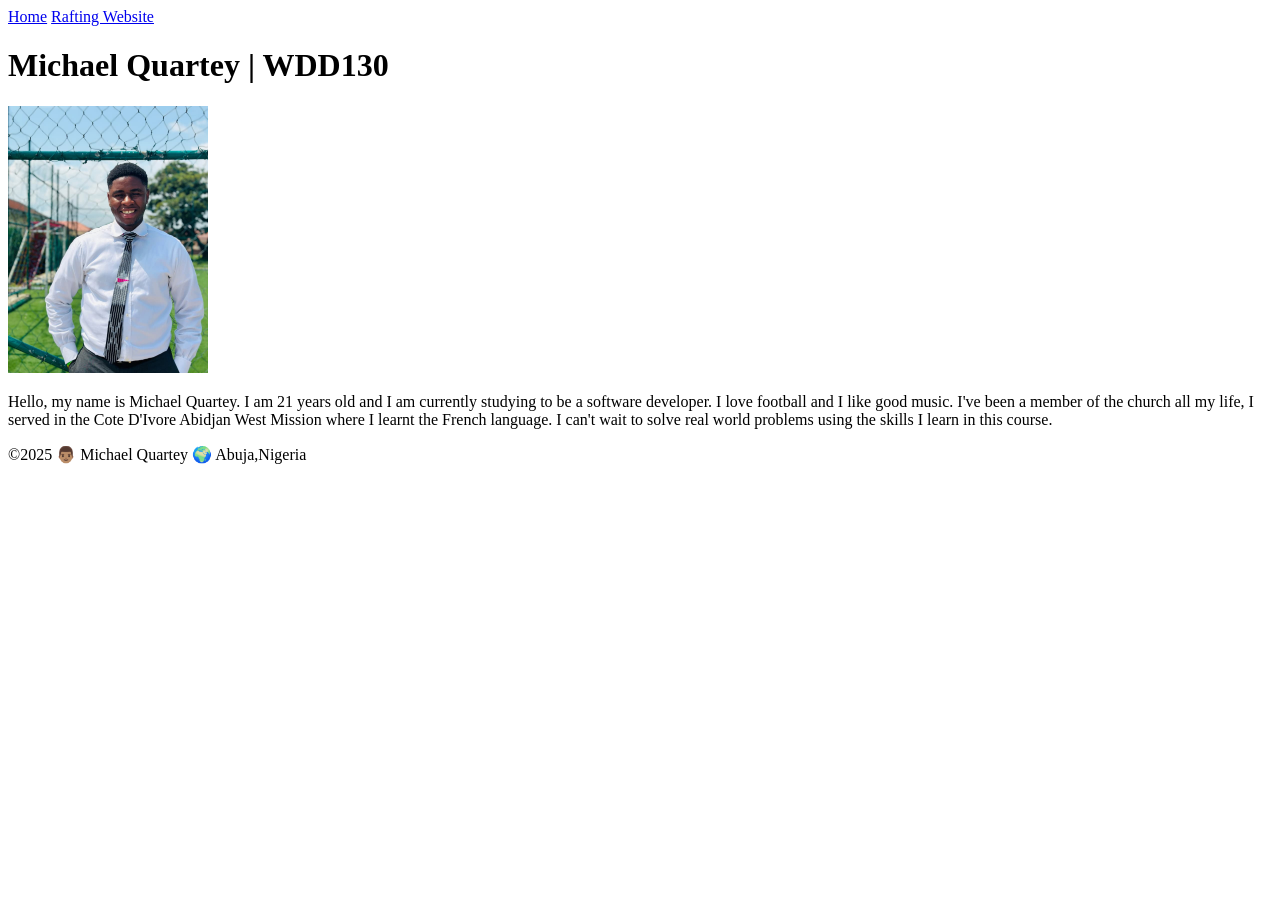
==== index.html @ f6e94cba "Modifications" ====
<!DOCTYPE html>
<html lang="en">

<head>
    <meta charset="UTF-8">
    <meta name="viewport" content="width=device-width, initial-scale=1.0">
    <title> Michael Ifeanyi Quartey | WDD 130</title>
</head>

<body>
    <header>
        <nav>
            <a href="#">Home</a>
            <a href="wwr/">Rafting Website</a>
        </nav>
    </header>
    <main>
        <h1>Michael Quartey | WDD130</h1>
        <img src="images/profile.jpg" alt="Michael Quartey" width="200">
        <p>Hello, my name is Michael Quartey. I am 21 years old and I am currently studying to be a software developer.
            I love football and I like good music. I've been a member of the church all my life, I served in the Cote
            D'Ivore Abidjan West Mission where I learnt the French language. I can't wait to solve real world problems
            using the skills I learn in this course.
        </p>
    </main>
    <footer>
        <p>
            &copy;2025 👨🏽 Michael Quartey 🌍 Abuja,Nigeria
        </p>
    </footer>
</body>

</html>
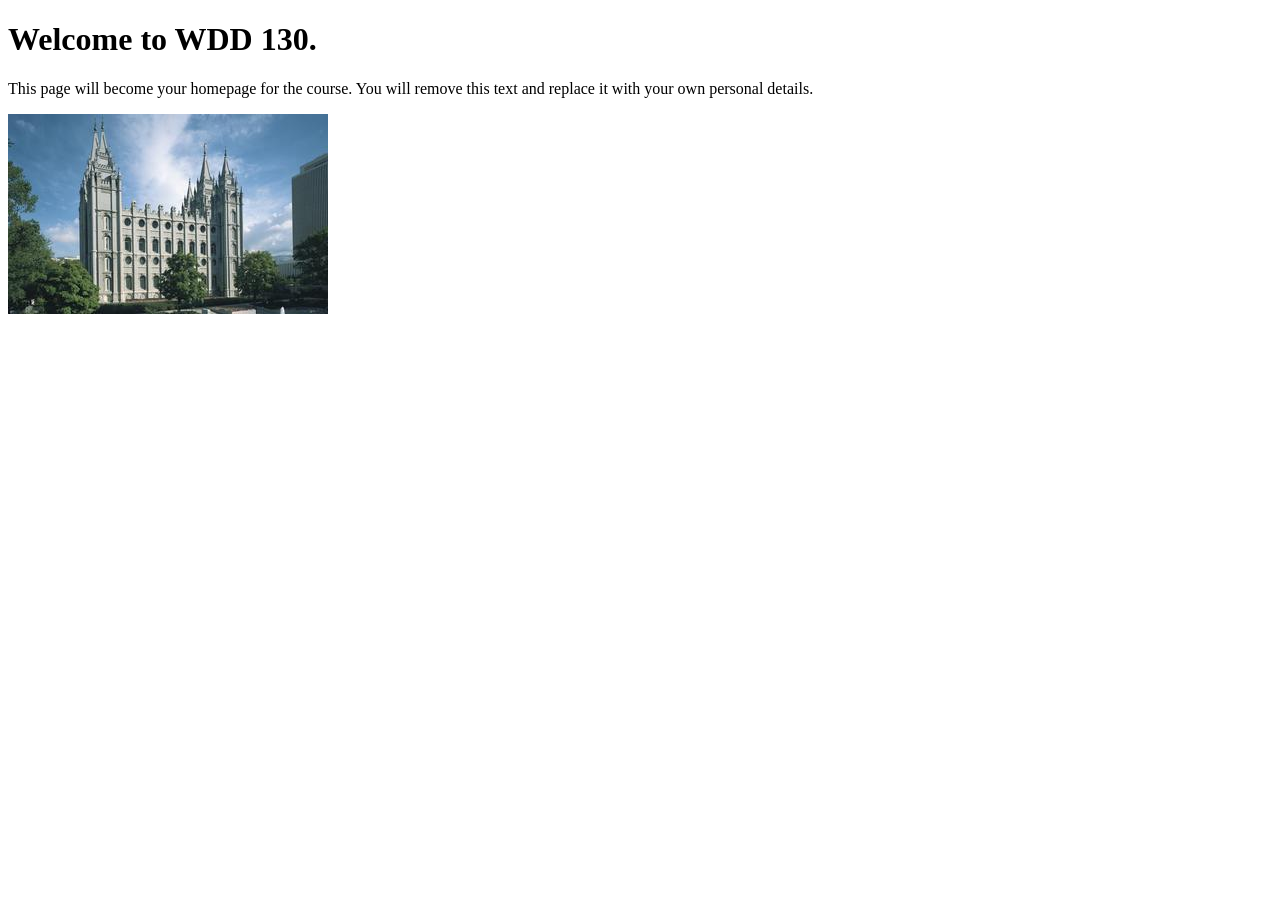
==== commit 5fb0800b: "Initial commit" ====
--- a/index.html
+++ b/index.html
@@ -1,33 +1,14 @@
 <!DOCTYPE html>
 <html lang="en">
-
 <head>
     <meta charset="UTF-8">
     <meta name="viewport" content="width=device-width, initial-scale=1.0">
-    <title> Michael Ifeanyi Quartey | WDD 130</title>
+    <title>WDD 130 | Personal Homepage</title>
 </head>
+<body>
+    <h1>Welcome to WDD 130.</h1>
+    <p>This page will become your homepage for the course. You will remove this text and replace it with your own personal details.</p>
 
-<body>
-    <header>
-        <nav>
-            <a href="#">Home</a>
-            <a href="wwr/">Rafting Website</a>
-        </nav>
-    </header>
-    <main>
-        <h1>Michael Quartey | WDD130</h1>
-        <img src="images/profile.jpg" alt="Michael Quartey" width="200">
-        <p>Hello, my name is Michael Quartey. I am 21 years old and I am currently studying to be a software developer.
-            I love football and I like good music. I've been a member of the church all my life, I served in the Cote
-            D'Ivore Abidjan West Mission where I learnt the French language. I can't wait to solve real world problems
-            using the skills I learn in this course.
-        </p>
-    </main>
-    <footer>
-        <p>
-            &copy;2025 👨🏽 Michael Quartey 🌍 Abuja,Nigeria
-        </p>
-    </footer>
+    <img src="images/salt-lake-temple.jpg" alt="The Salt Lake Temple.">
 </body>
-
 </html>
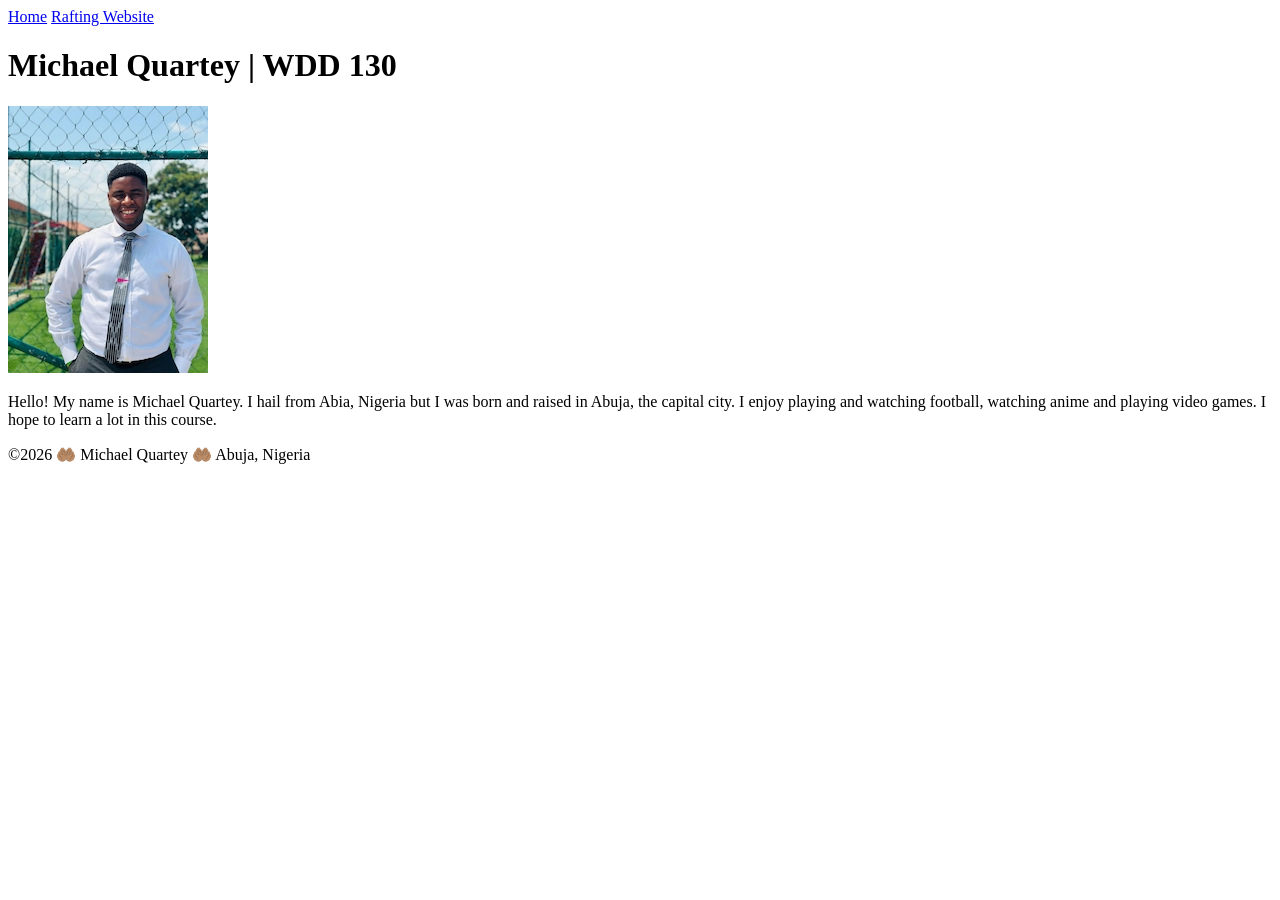
==== commit 7f4285f2: "W1 final assignment" ====
--- a/index.html
+++ b/index.html
@@ -3,12 +3,23 @@
 <head>
     <meta charset="UTF-8">
     <meta name="viewport" content="width=device-width, initial-scale=1.0">
-    <title>WDD 130 | Personal Homepage</title>
+    <title>Michael Quartey | WDD 130</title>
 </head>
 <body>
-    <h1>Welcome to WDD 130.</h1>
-    <p>This page will become your homepage for the course. You will remove this text and replace it with your own personal details.</p>
-
-    <img src="images/salt-lake-temple.jpg" alt="The Salt Lake Temple.">
+    <header>
+        <nav>
+            <a href="#">Home</a>
+            <a href="wwr/">Rafting Website</a>
+        </nav>
+    </header>
+    <main>
+        <h1>Michael Quartey | WDD 130</h1>
+        <img src="images/profile.webp" alt="Michael Quartey.">
+        <p>Hello! My name is Michael Quartey. I hail from Abia, Nigeria but I was born and raised in Abuja, the capital city. I enjoy playing and watching football, watching anime and playing video games. I hope to learn a lot in this course.</p>
+    </main>
+    <footer>
+        <p>©️2026 🤲🏽 Michael Quartey 🤲🏽 Abuja, Nigeria</p>
+    </footer>
+    
 </body>
 </html>
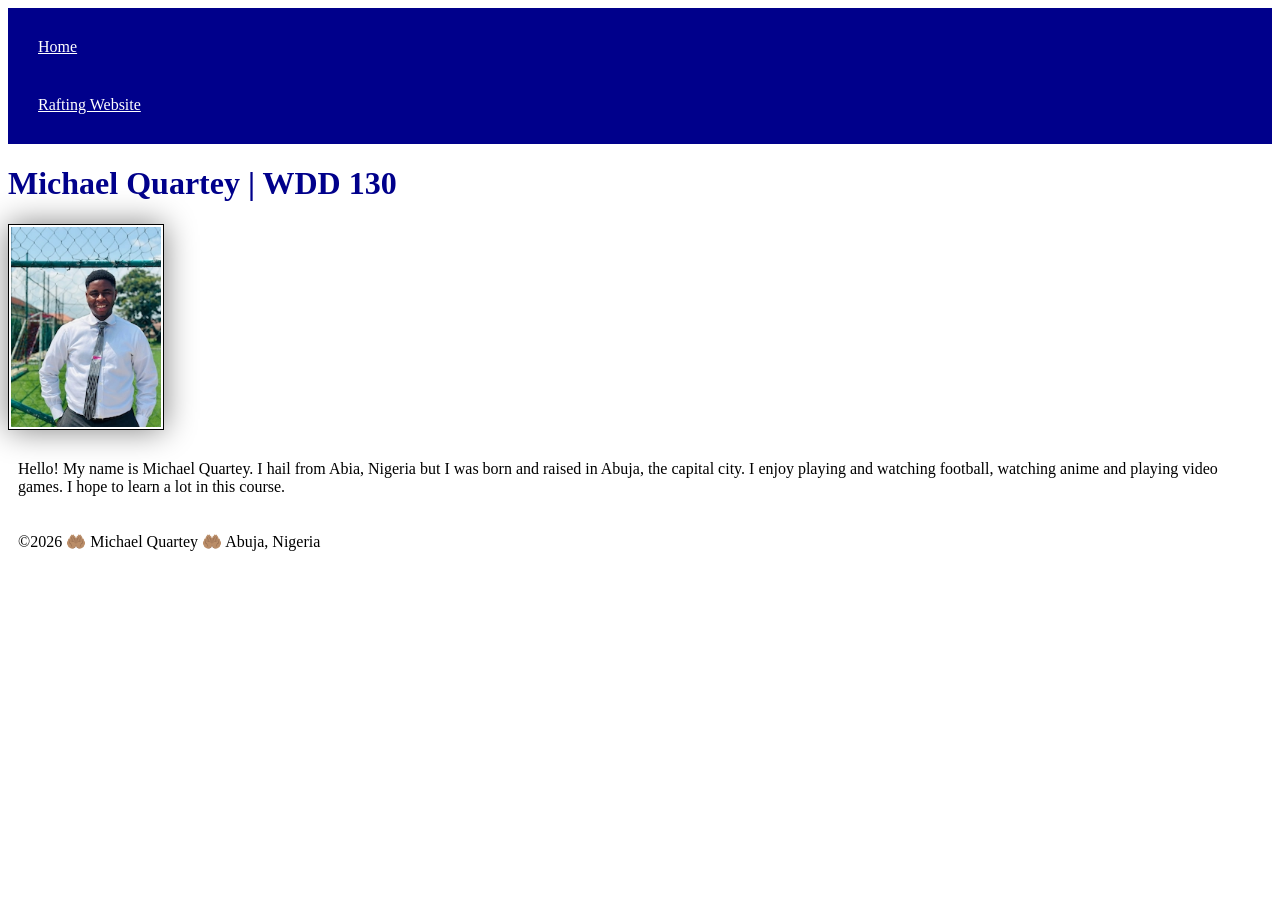
==== commit 3f073a24: "Style added using CSS" ====
--- a/index.html
+++ b/index.html
@@ -4,6 +4,7 @@
     <meta charset="UTF-8">
     <meta name="viewport" content="width=device-width, initial-scale=1.0">
     <title>Michael Quartey | WDD 130</title>
+    <link rel="stylesheet" href="styles/styles.css">
 </head>
 <body>
     <header>
--- a/styles/styles.css
+++ b/styles/styles.css
@@ -0,0 +1,18 @@
+nav{
+    background-color: darkblue;
+    padding: 10px;
+}
+nav a{
+    color: white;
+    display: block;
+    padding: 20px;
+}
+h1{color: darkblue;}
+img{
+    width: 150px;
+    height: auto;
+    border: 1px solid black;
+    padding: 2px;
+    box-shadow: 0 0 30px gray;
+}
+p{padding: 10px;}
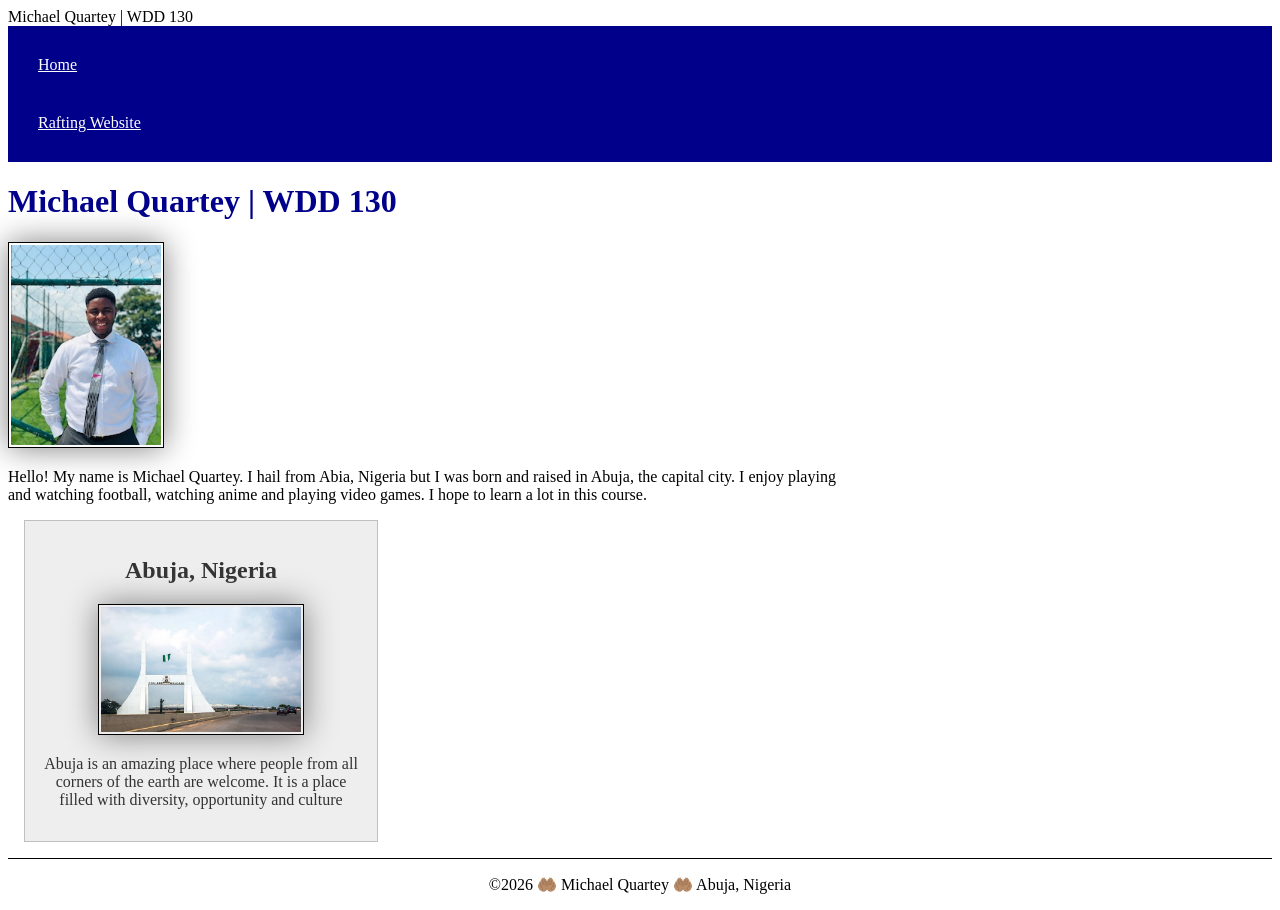
==== commit fd1fb56e: "W2 Assignments" ====
--- a/index.html
+++ b/index.html
@@ -3,6 +3,8 @@
 <head>
     <meta charset="UTF-8">
     <meta name="viewport" content="width=device-width, initial-scale=1.0">
+    <meta name="description" content="Michael Quartey, WDD130, Self Description"
+    <meta name="author" content="Michael Quartey"
     <title>Michael Quartey | WDD 130</title>
     <link rel="stylesheet" href="styles/styles.css">
 </head>
@@ -18,6 +20,11 @@
         <img src="images/profile.webp" alt="Michael Quartey.">
         <p>Hello! My name is Michael Quartey. I hail from Abia, Nigeria but I was born and raised in Abuja, the capital city. I enjoy playing and watching football, watching anime and playing video games. I hope to learn a lot in this course.</p>
     </main>
+    <aside>
+        <h2>Abuja, Nigeria</h2>
+        <img src="week02/images/Abuja.webp" alt="Abuja, Nigeria">
+        <p>Abuja is an amazing place where people from all corners of the earth are welcome. It is a place filled with diversity, opportunity and culture</p>
+    </aside>
     <footer>
         <p>©️2026 🤲🏽 Michael Quartey 🤲🏽 Abuja, Nigeria</p>
     </footer>
--- a/styles/styles.css
+++ b/styles/styles.css
@@ -15,4 +15,34 @@
     padding: 2px;
     box-shadow: 0 0 30px gray;
 }
-p{padding: 10px;}+p{padding: 0;}
+
+main{
+    max-width: 840px;
+}
+
+aside{
+    width: 20rem;
+    margin: 1rem;
+    border: 1px solid rgb(0 0 0  / 0.2);
+    padding: 1rem;
+    background-color: #eee;
+    color: #333;
+    text-align: center;
+}
+
+aside img{
+    width: 200px;
+    height: auto;
+}
+
+main img{
+    width: 150px;
+    height: auto;
+}
+
+footer{
+    margin-top: 15px;
+    border-top: 1px solid #000;
+    text-align: center;
+}
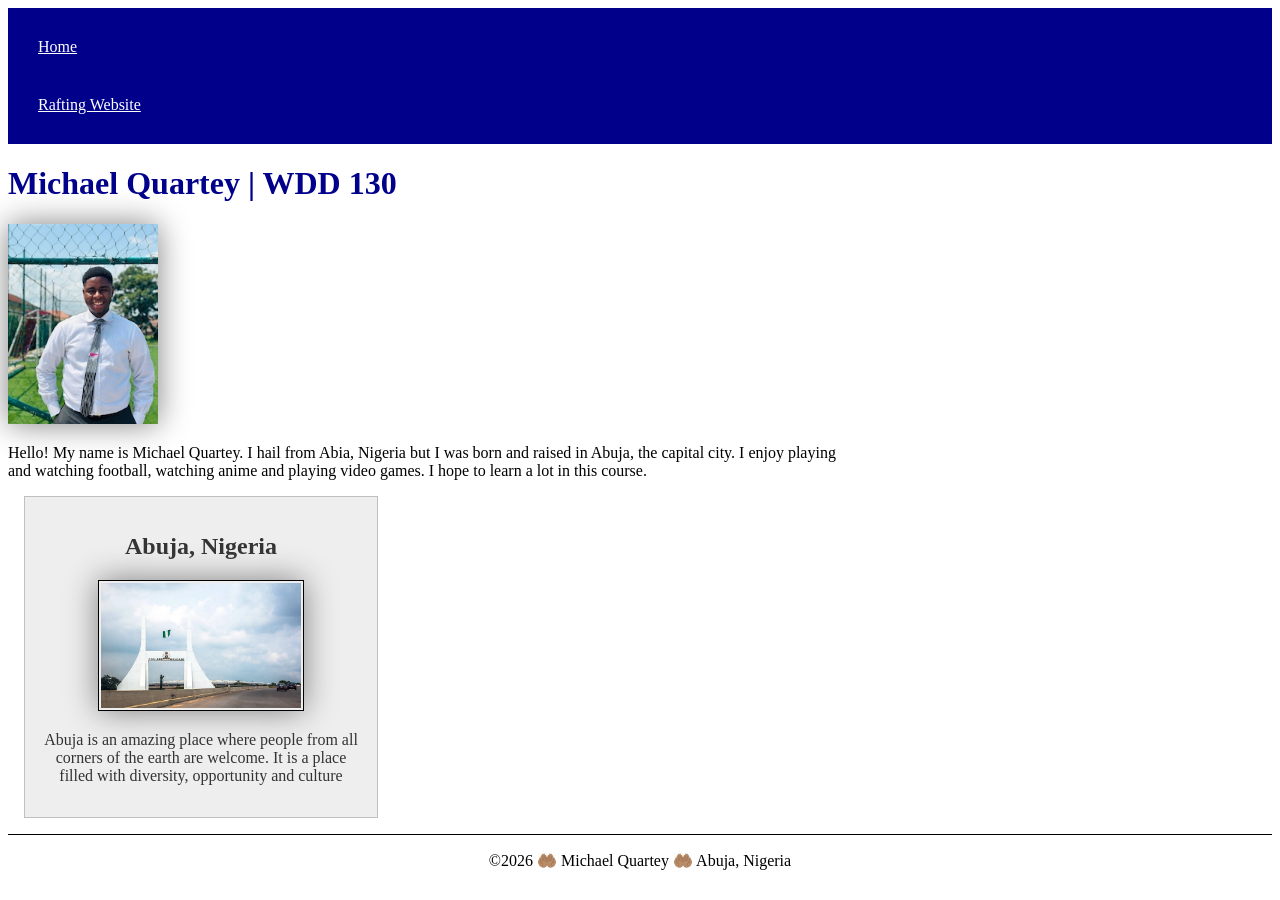
==== commit a0a2a9e4: "Assignment" ====
--- a/index.html
+++ b/index.html
@@ -3,9 +3,9 @@
 <head>
     <meta charset="UTF-8">
     <meta name="viewport" content="width=device-width, initial-scale=1.0">
-    <meta name="description" content="Michael Quartey, WDD130, Self Description"
-    <meta name="author" content="Michael Quartey"
     <title>Michael Quartey | WDD 130</title>
+    <meta name="description" content="My name is Michael Quartey and this is my home page for my course WDD130">
+    <meta name="author" content="Michael Quartey">
     <link rel="stylesheet" href="styles/styles.css">
 </head>
 <body>
--- a/styles/styles.css
+++ b/styles/styles.css
@@ -24,7 +24,7 @@
 aside{
     width: 20rem;
     margin: 1rem;
-    border: 1px solid rgb(0 0 0  / 0.2);
+    border: 1px solid rgb(0 0 0  / .2);
     padding: 1rem;
     background-color: #eee;
     color: #333;
@@ -39,6 +39,9 @@
 main img{
     width: 150px;
     height: auto;
+    border: #000;
+    padding: 0%;
+    box-shadow: #333;
 }
 
 footer{
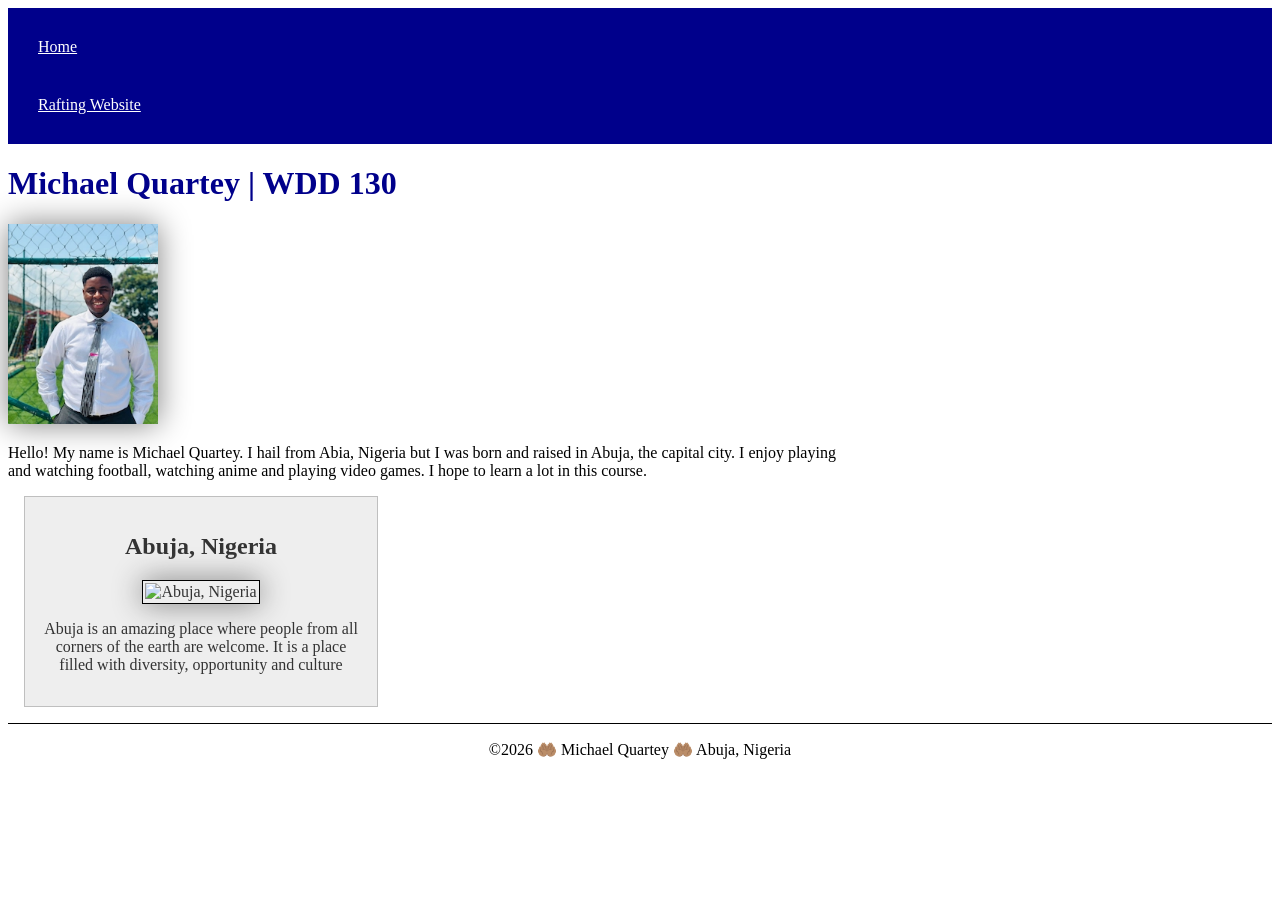
==== commit ac38a9b8: "abuja" ====
--- a/index.html
+++ b/index.html
@@ -22,7 +22,7 @@
     </main>
     <aside>
         <h2>Abuja, Nigeria</h2>
-        <img src="week02/images/Abuja.webp" alt="Abuja, Nigeria">
+        <img src="week02/images/abuja.webp" alt="Abuja, Nigeria">
         <p>Abuja is an amazing place where people from all corners of the earth are welcome. It is a place filled with diversity, opportunity and culture</p>
     </aside>
     <footer>
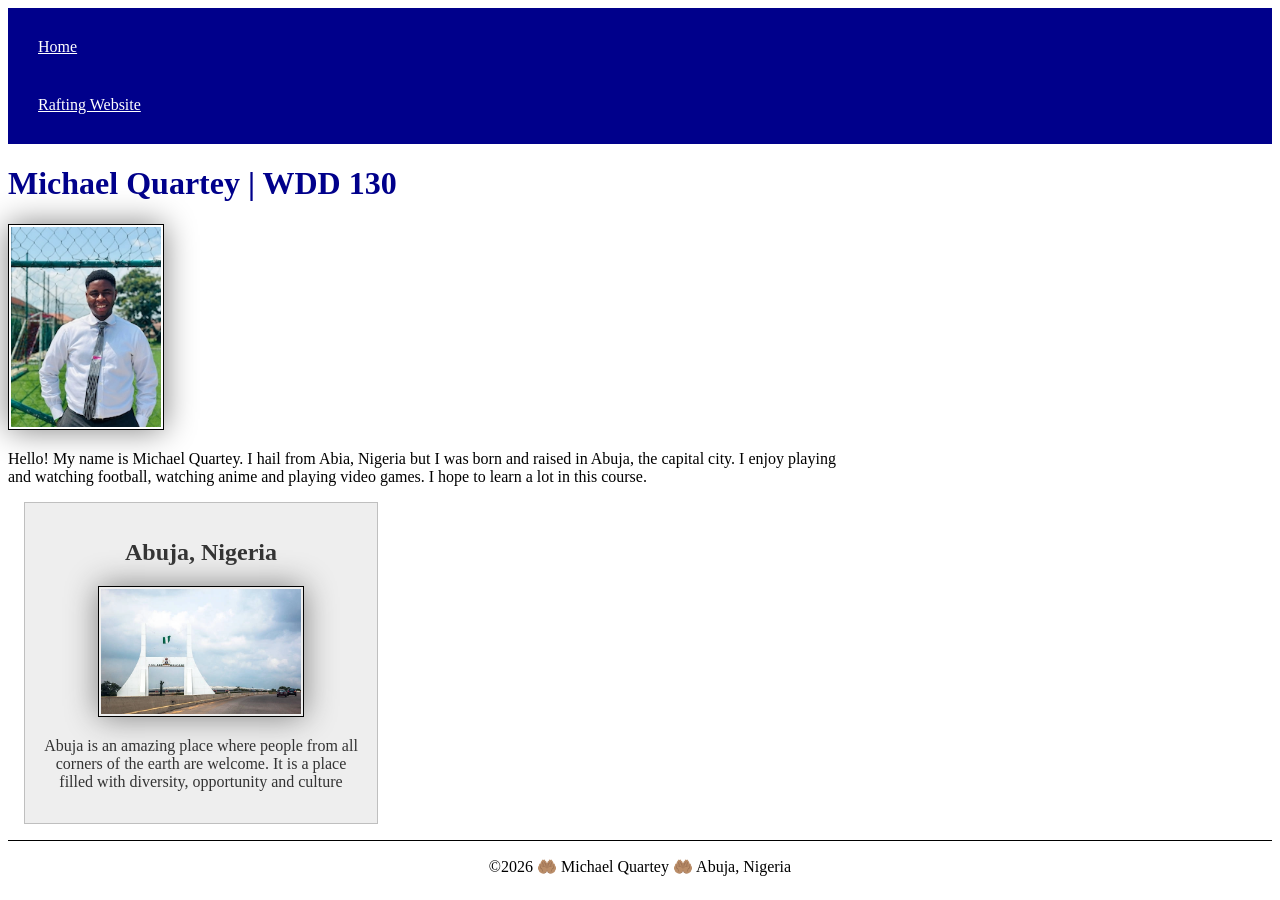
==== commit 631a2562: "🙂" ====
--- a/index.html
+++ b/index.html
@@ -22,7 +22,7 @@
     </main>
     <aside>
         <h2>Abuja, Nigeria</h2>
-        <img src="week02/images/abuja.webp" alt="Abuja, Nigeria">
+        <img src="images/abuja.webp" alt="Abuja, Nigeria">
         <p>Abuja is an amazing place where people from all corners of the earth are welcome. It is a place filled with diversity, opportunity and culture</p>
     </aside>
     <footer>
--- a/styles/styles.css
+++ b/styles/styles.css
@@ -39,9 +39,9 @@
 main img{
     width: 150px;
     height: auto;
-    border: #000;
-    padding: 0%;
-    box-shadow: #333;
+    border: 1px solid #000;
+    padding: 2px;
+    box-shadow: 0 0 30px gray;
 }
 
 footer{
